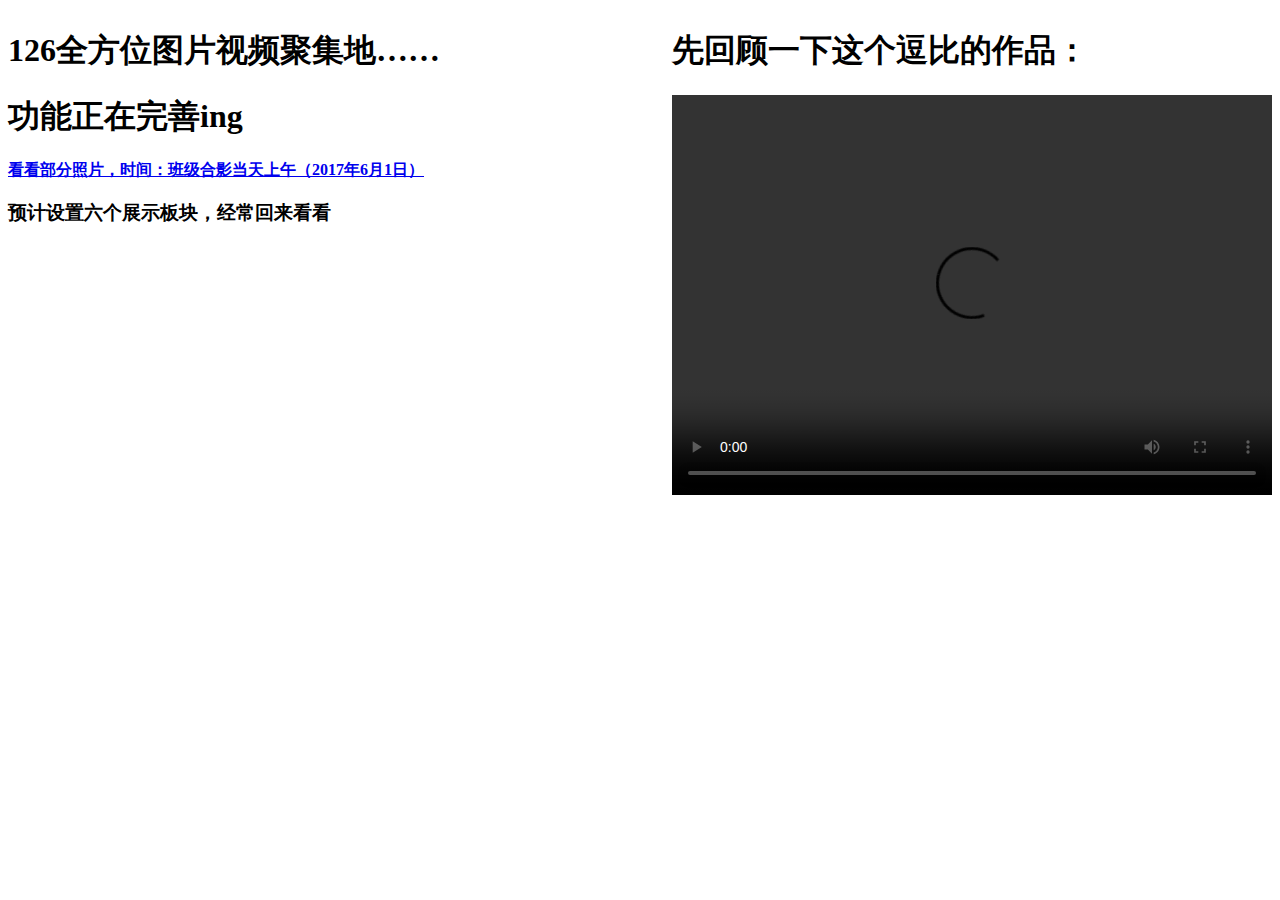
==== index/index.html @ 40a89421 "添加导航栏" ====
<!DOCTYPE html>
<html lang="en">
<head>
    <meta charset="UTF-8">
    <title>126影集</title>
    <link rel="icon" href="../sources/icon/icon_126.png" type="image/x-icon">
    <script typet="text/javascript" src="../sources/js/jquery-3.2.1.min.js"></script>
    <script src="../sources/js/daohang.js"></script>
    <link type="text/css" href="../sources/css/index.css">
    <style>
        #video_div{
           float: right;
        }
        #div{
            float: left;
        }
    </style>
</head>
<body id="body">
<div id="div">
<h1>126全方位图片视频聚集地……</h1>
<h1>功能正在完善ing</h1>

<b><a href="../xueshi/1.html">看看部分照片，时间：班级合影当天上午（2017年6月1日）</a></b>

<h3>预计设置六个展示板块，经常回来看看</h3>
</div>
    <div id="video_div">
    <h1>先回顾一下这个逗比的作品：</h1>
    <video src="../sources/video/video_14.mp4" width="600" height="400" controls="controls">
</video>
</div>


</body>
</html>
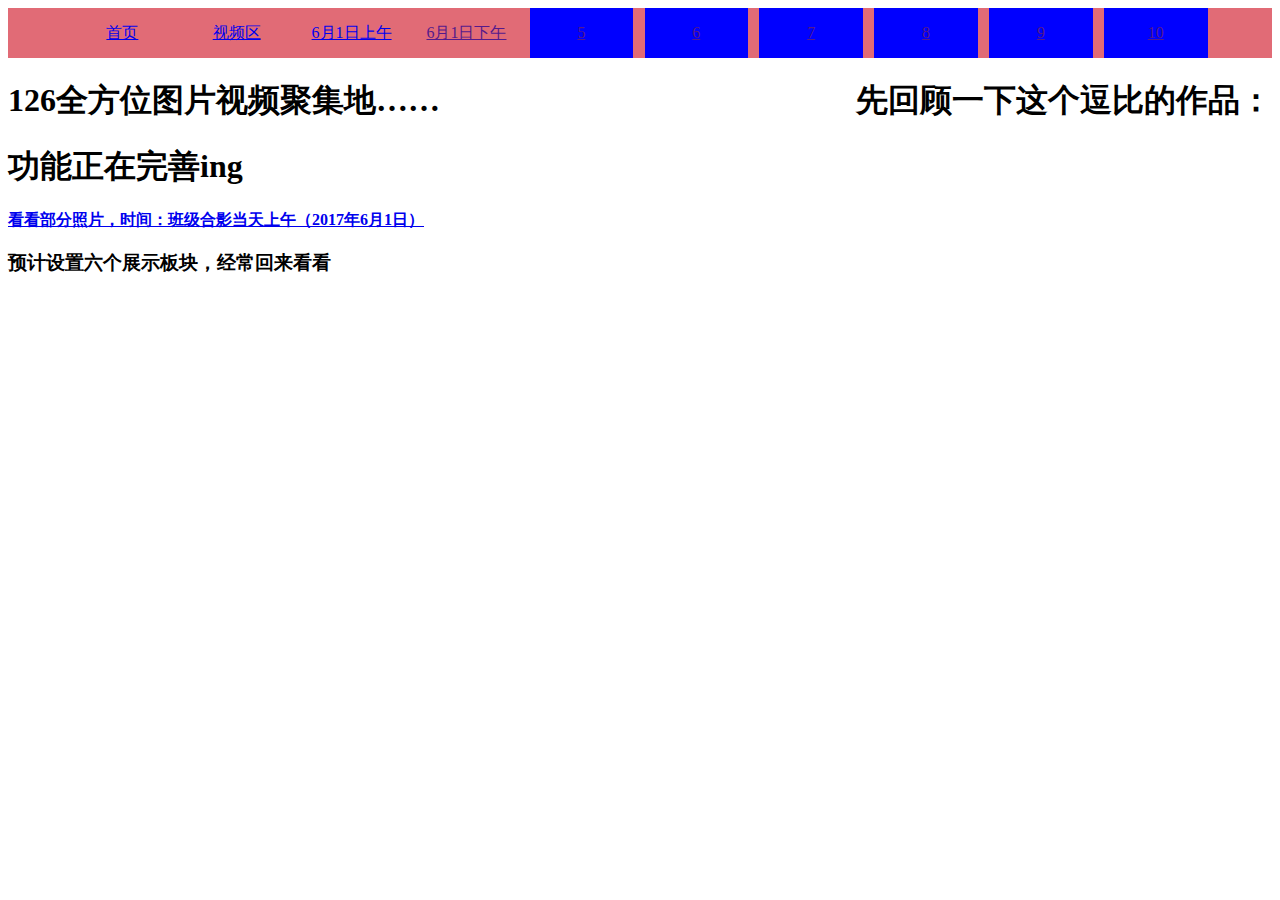
==== commit e5704415: "添加视频文件并进行整合" ====
--- a/index/index.html
+++ b/index/index.html
@@ -17,6 +17,7 @@
     </style>
 </head>
 <body id="body">
+<div id="daohang"></div>
 <div id="div">
 <h1>126全方位图片视频聚集地……</h1>
 <h1>功能正在完善ing</h1>
@@ -27,7 +28,7 @@
 </div>
     <div id="video_div">
     <h1>先回顾一下这个逗比的作品：</h1>
-    <video src="../sources/video/video_14.mp4" width="600" height="400" controls="controls">
+
 </video>
 </div>
 
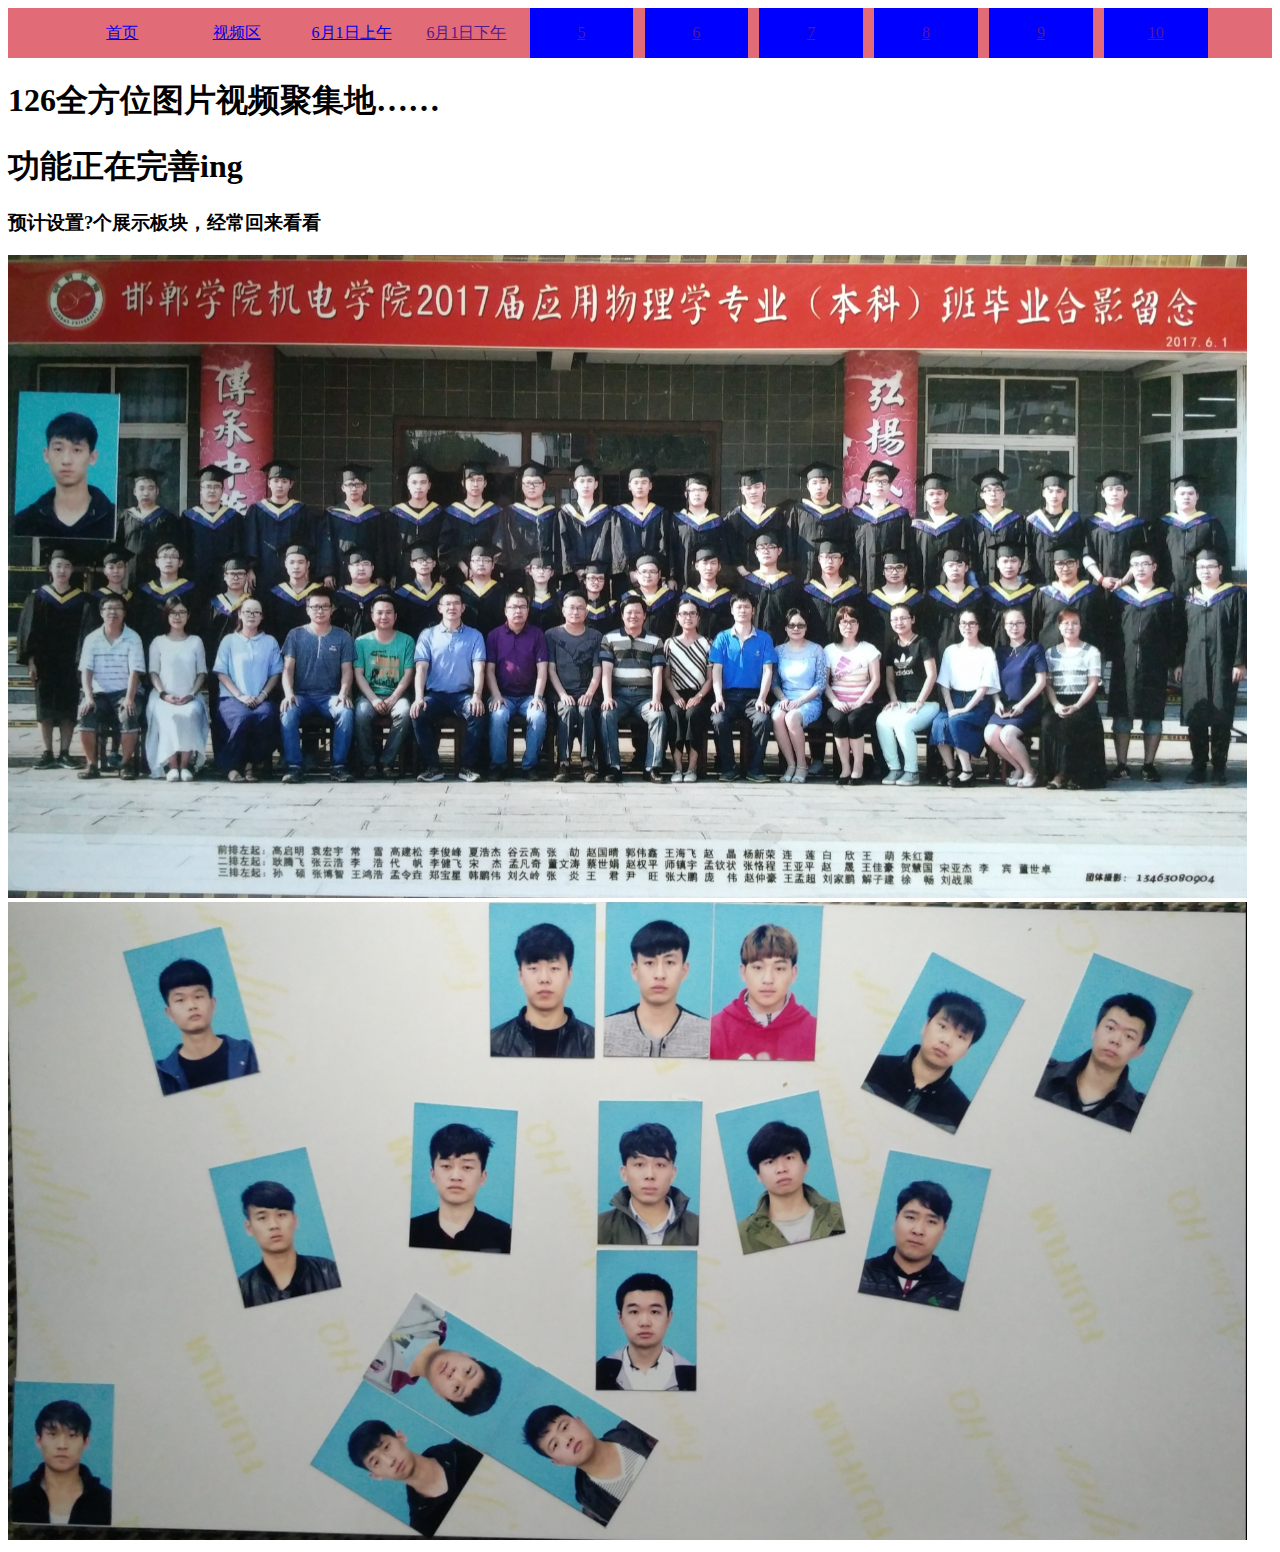
==== commit ff8c4d55: "忘了改啥了......" ====
--- a/index/index.html
+++ b/index/index.html
@@ -7,13 +7,11 @@
     <script typet="text/javascript" src="../sources/js/jquery-3.2.1.min.js"></script>
     <script src="../sources/js/daohang.js"></script>
     <link type="text/css" href="../sources/css/index.css">
+
     <style>
-        #video_div{
-           float: right;
-        }
-        #div{
-            float: left;
-        }
+        #video_div{float: right;}
+        #div{float: left;}
+        img{width: 98%;margin:0 auto}
     </style>
 </head>
 <body id="body">
@@ -21,16 +19,11 @@
 <div id="div">
 <h1>126全方位图片视频聚集地……</h1>
 <h1>功能正在完善ing</h1>
+<h3>预计设置?个展示板块，经常回来看看</h3>
 
-<b><a href="../xueshi/1.html">看看部分照片，时间：班级合影当天上午（2017年6月1日）</a></b>
-
-<h3>预计设置六个展示板块，经常回来看看</h3>
 </div>
-    <div id="video_div">
-    <h1>先回顾一下这个逗比的作品：</h1>
-
-</video>
-</div>
+<img src="../sources/img/index/face.png">
+<img src="../sources/img/index/back.png">
 
 
 </body>
